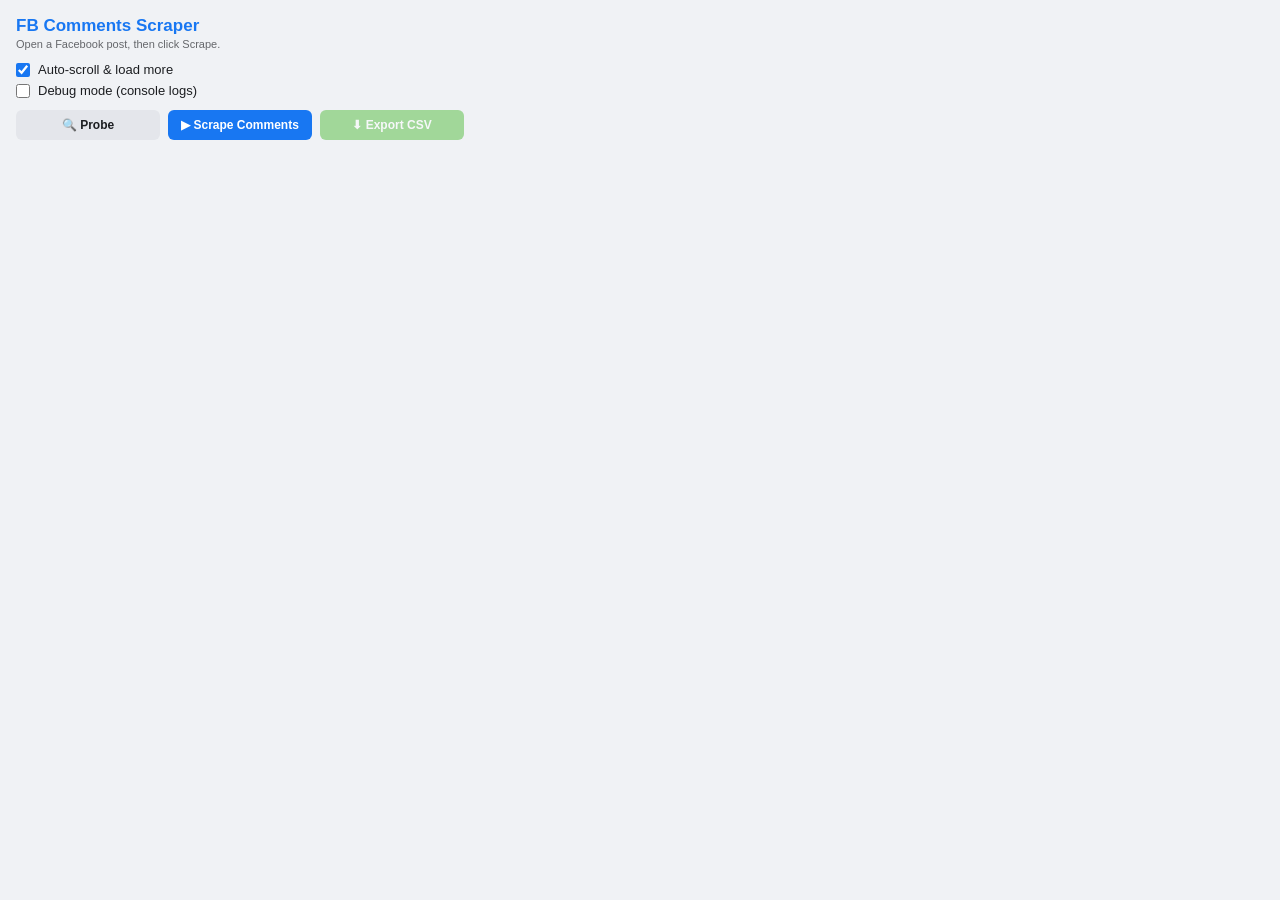
==== fb-comments-scraper/popup.html @ ad3be996 "Add FB Comments Scraper Chrome extension Manifest V3 Chrome extension that scrapes Facebook post com" ====
<!DOCTYPE html>
<html lang="en">
<head>
  <meta charset="UTF-8" />
  <meta name="viewport" content="width=device-width, initial-scale=1.0" />
  <title>FB Comments Scraper</title>
  <link rel="stylesheet" href="styles.css" />
</head>
<body>
  <div class="container">
    <header>
      <h1>FB Comments Scraper</h1>
      <p class="subtitle">Open a Facebook post, then click Scrape.</p>
    </header>

    <section class="options">
      <label class="toggle">
        <input type="checkbox" id="opt-autoscroll" checked />
        <span>Auto-scroll &amp; load more</span>
      </label>
      <label class="toggle">
        <input type="checkbox" id="opt-debug" />
        <span>Debug mode (console logs)</span>
      </label>
    </section>

    <section class="actions">
      <button id="btn-probe" class="btn btn-secondary" title="Test selectors without full scrape">
        🔍 Probe
      </button>
      <button id="btn-scrape" class="btn btn-primary">
        ▶ Scrape Comments
      </button>
      <button id="btn-export" class="btn btn-success" disabled>
        ⬇ Export CSV
      </button>
    </section>

    <div id="status-box" class="status hidden"></div>

    <div id="debug-box" class="debug-panel hidden">
      <h3>Debug Probe Result</h3>
      <pre id="debug-output"></pre>
    </div>

    <div id="preview-box" class="preview hidden">
      <h3>Preview <span id="preview-count"></span></h3>
      <div id="preview-table-wrap">
        <table id="preview-table">
          <thead>
            <tr>
              <th>Author</th>
              <th>Text</th>
              <th>Time</th>
              <th>Likes</th>
            </tr>
          </thead>
          <tbody id="preview-body"></tbody>
        </table>
      </div>
    </div>
  </div>
  <script src="popup.js"></script>
</body>
</html>
---- fb-comments-scraper/styles.css ----
* {
  box-sizing: border-box;
  margin: 0;
  padding: 0;
}

body {
  font-family: -apple-system, BlinkMacSystemFont, 'Segoe UI', Roboto, sans-serif;
  font-size: 13px;
  background: #f0f2f5;
  color: #1c1e21;
  min-width: 380px;
  max-width: 480px;
}

.container {
  padding: 16px;
  display: flex;
  flex-direction: column;
  gap: 12px;
}

header h1 {
  font-size: 17px;
  font-weight: 700;
  color: #1877f2;
}

header .subtitle {
  font-size: 11px;
  color: #65676b;
  margin-top: 2px;
}

/* Options */
.options {
  display: flex;
  flex-direction: column;
  gap: 6px;
}

.toggle {
  display: flex;
  align-items: center;
  gap: 8px;
  cursor: pointer;
  user-select: none;
}

.toggle input[type="checkbox"] {
  width: 14px;
  height: 14px;
  accent-color: #1877f2;
  cursor: pointer;
}

/* Actions */
.actions {
  display: flex;
  gap: 8px;
  flex-wrap: wrap;
}

.btn {
  flex: 1;
  padding: 8px 12px;
  border: none;
  border-radius: 6px;
  cursor: pointer;
  font-size: 12px;
  font-weight: 600;
  transition: background 0.15s, opacity 0.15s;
  white-space: nowrap;
}

.btn:disabled {
  opacity: 0.45;
  cursor: not-allowed;
}

.btn-primary {
  background: #1877f2;
  color: #fff;
}
.btn-primary:hover:not(:disabled) { background: #1461c2; }

.btn-secondary {
  background: #e4e6eb;
  color: #1c1e21;
}
.btn-secondary:hover:not(:disabled) { background: #d0d2d8; }

.btn-success {
  background: #42b72a;
  color: #fff;
}
.btn-success:hover:not(:disabled) { background: #36a420; }

/* Status */
.status {
  padding: 8px 10px;
  border-radius: 6px;
  font-size: 12px;
  background: #e7f3ff;
  color: #1877f2;
  border: 1px solid #b3d4f8;
  word-break: break-word;
}

.status.error {
  background: #fff0f0;
  color: #c00;
  border-color: #f7a9a9;
}

.status.success {
  background: #e6f7e6;
  color: #1a7b1a;
  border-color: #9dd69d;
}

/* Debug panel */
.debug-panel {
  background: #1c1e21;
  color: #42b72a;
  border-radius: 6px;
  padding: 10px;
  max-height: 220px;
  overflow-y: auto;
}

.debug-panel h3 {
  font-size: 11px;
  color: #90c8f0;
  margin-bottom: 6px;
}

.debug-panel pre {
  font-size: 10px;
  white-space: pre-wrap;
  word-break: break-all;
  line-height: 1.5;
}

/* Preview table */
.preview h3 {
  font-size: 12px;
  font-weight: 700;
  margin-bottom: 6px;
  color: #1c1e21;
}

.preview-table-wrap {
  max-height: 220px;
  overflow-y: auto;
  border: 1px solid #dadde1;
  border-radius: 6px;
}

#preview-table {
  width: 100%;
  border-collapse: collapse;
  font-size: 11px;
}

#preview-table th {
  background: #e4e6eb;
  padding: 5px 6px;
  text-align: left;
  font-weight: 700;
  position: sticky;
  top: 0;
}

#preview-table td {
  padding: 4px 6px;
  border-top: 1px solid #e4e6eb;
  vertical-align: top;
  max-width: 160px;
  overflow: hidden;
  text-overflow: ellipsis;
  white-space: nowrap;
}

#preview-table tr:nth-child(even) td {
  background: #f7f8fa;
}

.hidden { display: none !important; }
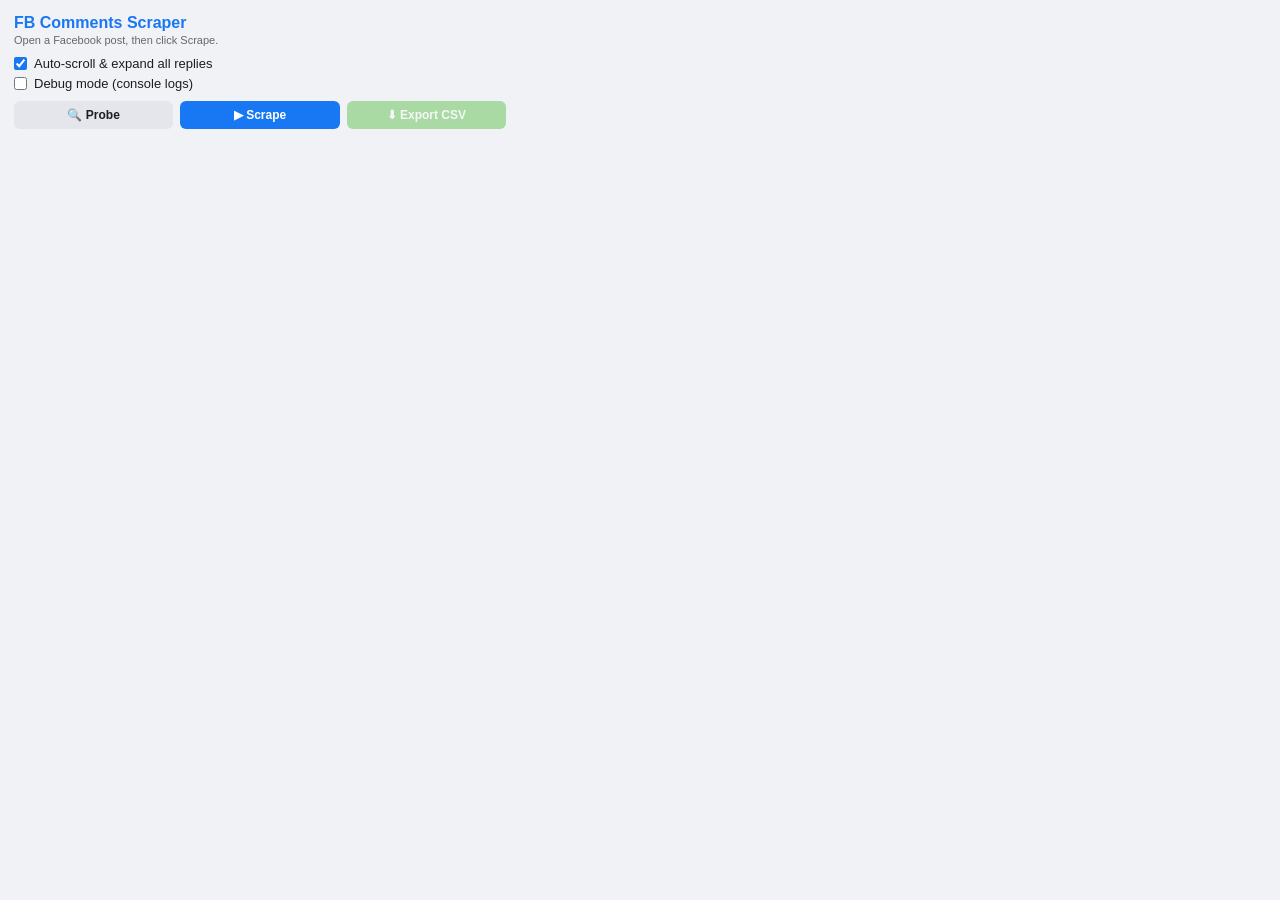
==== commit 87f08ae5: "Enhance scraper: post metadata, nested threads, AI-ready CSV Post metadata: - Scrape date, post date" ====
--- a/fb-comments-scraper/popup.html
+++ b/fb-comments-scraper/popup.html
@@ -2,7 +2,6 @@
 <html lang="en">
 <head>
   <meta charset="UTF-8" />
-  <meta name="viewport" content="width=device-width, initial-scale=1.0" />
   <title>FB Comments Scraper</title>
   <link rel="stylesheet" href="styles.css" />
 </head>
@@ -16,7 +15,7 @@
     <section class="options">
       <label class="toggle">
         <input type="checkbox" id="opt-autoscroll" checked />
-        <span>Auto-scroll &amp; load more</span>
+        <span>Auto-scroll &amp; expand all replies</span>
       </label>
       <label class="toggle">
         <input type="checkbox" id="opt-debug" />
@@ -25,40 +24,52 @@
     </section>
 
     <section class="actions">
-      <button id="btn-probe" class="btn btn-secondary" title="Test selectors without full scrape">
-        🔍 Probe
-      </button>
-      <button id="btn-scrape" class="btn btn-primary">
-        ▶ Scrape Comments
-      </button>
-      <button id="btn-export" class="btn btn-success" disabled>
-        ⬇ Export CSV
-      </button>
+      <button id="btn-probe"  class="btn btn-secondary" title="Quick test – no full scroll">🔍 Probe</button>
+      <button id="btn-scrape" class="btn btn-primary">▶ Scrape</button>
+      <button id="btn-export" class="btn btn-success" disabled>⬇ Export CSV</button>
     </section>
 
     <div id="status-box" class="status hidden"></div>
 
-    <div id="debug-box" class="debug-panel hidden">
-      <h3>Debug Probe Result</h3>
-      <pre id="debug-output"></pre>
+    <!-- Post Metadata Panel -->
+    <div id="meta-panel" class="meta-panel hidden">
+      <div class="meta-panel-title">Post info</div>
+      <table id="meta-table" class="meta-table">
+        <tbody id="meta-body"></tbody>
+      </table>
     </div>
 
+    <!-- Reaction Bar -->
+    <div id="reaction-bar" class="reaction-bar hidden">
+      <div class="reaction-bar-title">Reactions</div>
+      <div id="reaction-chips" class="reaction-chips"></div>
+    </div>
+
+    <!-- Comment Preview Table -->
     <div id="preview-box" class="preview hidden">
-      <h3>Preview <span id="preview-count"></span></h3>
-      <div id="preview-table-wrap">
+      <div class="preview-title">Comments <span id="preview-count"></span></div>
+      <div class="preview-table-wrap">
         <table id="preview-table">
           <thead>
             <tr>
+              <th>#</th>
+              <th>Thread</th>
               <th>Author</th>
               <th>Text</th>
               <th>Time</th>
-              <th>Likes</th>
+              <th>❤</th>
             </tr>
           </thead>
           <tbody id="preview-body"></tbody>
         </table>
       </div>
     </div>
+
+    <!-- Debug Panel -->
+    <div id="debug-box" class="debug-panel hidden">
+      <div class="debug-title">Debug Probe</div>
+      <pre id="debug-output"></pre>
+    </div>
   </div>
   <script src="popup.js"></script>
 </body>
--- a/fb-comments-scraper/styles.css
+++ b/fb-comments-scraper/styles.css
@@ -1,189 +1,129 @@
-* {
-  box-sizing: border-box;
-  margin: 0;
-  padding: 0;
-}
+* { box-sizing: border-box; margin: 0; padding: 0; }
 
 body {
   font-family: -apple-system, BlinkMacSystemFont, 'Segoe UI', Roboto, sans-serif;
   font-size: 13px;
   background: #f0f2f5;
   color: #1c1e21;
-  min-width: 380px;
-  max-width: 480px;
+  min-width: 400px;
+  max-width: 520px;
 }
 
 .container {
-  padding: 16px;
+  padding: 14px;
   display: flex;
   flex-direction: column;
-  gap: 12px;
+  gap: 10px;
 }
 
-header h1 {
-  font-size: 17px;
-  font-weight: 700;
-  color: #1877f2;
+/* ── Header ──────────────────────────────────────────────────────────────── */
+header h1 { font-size: 16px; font-weight: 700; color: #1877f2; }
+header .subtitle { font-size: 11px; color: #65676b; margin-top: 2px; }
+
+/* ── Options ─────────────────────────────────────────────────────────────── */
+.options { display: flex; flex-direction: column; gap: 5px; }
+.toggle { display: flex; align-items: center; gap: 7px; cursor: pointer; user-select: none; }
+.toggle input[type="checkbox"] { width: 13px; height: 13px; accent-color: #1877f2; cursor: pointer; }
+
+/* ── Actions ─────────────────────────────────────────────────────────────── */
+.actions { display: flex; gap: 7px; }
+.btn {
+  flex: 1; padding: 7px 10px; border: none; border-radius: 6px;
+  cursor: pointer; font-size: 12px; font-weight: 600;
+  transition: background .15s, opacity .15s; white-space: nowrap;
+}
+.btn:disabled { opacity: .4; cursor: not-allowed; }
+.btn-primary  { background: #1877f2; color: #fff; }
+.btn-primary:hover:not(:disabled)  { background: #1461c2; }
+.btn-secondary { background: #e4e6eb; color: #1c1e21; }
+.btn-secondary:hover:not(:disabled) { background: #d0d2d8; }
+.btn-success  { background: #42b72a; color: #fff; }
+.btn-success:hover:not(:disabled)  { background: #36a420; }
+
+/* ── Status ──────────────────────────────────────────────────────────────── */
+.status {
+  padding: 7px 9px; border-radius: 6px; font-size: 12px;
+  background: #e7f3ff; color: #1877f2; border: 1px solid #b3d4f8; word-break: break-word;
+}
+.status.error   { background: #fff0f0; color: #c00;    border-color: #f7a9a9; }
+.status.success { background: #e6f7e6; color: #1a7b1a; border-color: #9dd69d; }
+
+/* ── Post Meta Panel ─────────────────────────────────────────────────────── */
+.meta-panel {
+  background: #fff; border: 1px solid #dadde1; border-radius: 8px; overflow: hidden;
+}
+.meta-panel-title {
+  font-size: 11px; font-weight: 700; color: #65676b; text-transform: uppercase;
+  letter-spacing: .05em; padding: 6px 10px; background: #f7f8fa; border-bottom: 1px solid #e4e6eb;
+}
+.meta-table { width: 100%; border-collapse: collapse; font-size: 11px; }
+.meta-table td { padding: 3px 10px; vertical-align: top; }
+.meta-table tr:nth-child(even) td { background: #fafbfc; }
+.meta-table .meta-key { color: #65676b; width: 140px; white-space: nowrap; }
+.meta-table .meta-val { color: #1c1e21; word-break: break-all; }
+
+/* ── Reaction Bar ────────────────────────────────────────────────────────── */
+.reaction-bar {
+  background: #fff; border: 1px solid #dadde1; border-radius: 8px; padding: 8px 10px;
+}
+.reaction-bar-title {
+  font-size: 11px; font-weight: 700; color: #65676b; text-transform: uppercase;
+  letter-spacing: .05em; margin-bottom: 6px;
+}
+.reaction-chips { display: flex; flex-wrap: wrap; gap: 6px; }
+.reaction-chip {
+  display: flex; align-items: center; gap: 4px;
+  background: #f0f2f5; border-radius: 99px; padding: 3px 8px;
+  font-size: 12px; font-weight: 600;
+}
+.reaction-chip .emoji { font-size: 14px; }
+.reaction-chip .count { color: #1c1e21; }
+.reaction-total {
+  font-size: 12px; font-weight: 700; color: #1877f2;
+  background: #e7f3ff; border-radius: 99px; padding: 3px 10px;
 }
 
-header .subtitle {
-  font-size: 11px;
-  color: #65676b;
-  margin-top: 2px;
+/* ── Preview Table ───────────────────────────────────────────────────────── */
+.preview { background: #fff; border: 1px solid #dadde1; border-radius: 8px; overflow: hidden; }
+.preview-title {
+  font-size: 11px; font-weight: 700; color: #65676b; text-transform: uppercase;
+  letter-spacing: .05em; padding: 6px 10px; background: #f7f8fa; border-bottom: 1px solid #e4e6eb;
+}
+.preview-table-wrap { max-height: 260px; overflow-y: auto; }
+#preview-table { width: 100%; border-collapse: collapse; font-size: 11px; }
+#preview-table th {
+  background: #e4e6eb; padding: 4px 6px; text-align: left;
+  font-weight: 700; position: sticky; top: 0; z-index: 1;
+}
+#preview-table td {
+  padding: 3px 6px; border-top: 1px solid #e4e6eb;
+  vertical-align: top; max-width: 0;
+}
+#preview-table tr:nth-child(even) td { background: #fafbfc; }
+
+.col-seq   { width: 28px; color: #65676b; }
+.col-thread { width: 46px; }
+.col-author { width: 80px; overflow: hidden; text-overflow: ellipsis; white-space: nowrap; }
+.col-text  { width: 160px; overflow: hidden; text-overflow: ellipsis; white-space: nowrap; }
+.col-time  { width: 70px; color: #65676b; white-space: nowrap; }
+.col-react { width: 28px; text-align: right; color: #65676b; }
+
+/* Thread depth indentation */
+.depth-badge {
+  display: inline-block; font-family: monospace; color: #1877f2;
+  font-size: 10px; margin-right: 3px;
+}
+.thread-badge {
+  display: inline-block; font-size: 10px; background: #e7f3ff;
+  color: #1877f2; border-radius: 4px; padding: 0 4px; font-weight: 700;
 }
 
-/* Options */
-.options {
-  display: flex;
-  flex-direction: column;
-  gap: 6px;
+/* ── Debug Panel ─────────────────────────────────────────────────────────── */
+.debug-panel {
+  background: #1c1e21; color: #42b72a; border-radius: 8px;
+  padding: 10px; max-height: 240px; overflow-y: auto;
 }
-
-.toggle {
-  display: flex;
-  align-items: center;
-  gap: 8px;
-  cursor: pointer;
-  user-select: none;
-}
-
-.toggle input[type="checkbox"] {
-  width: 14px;
-  height: 14px;
-  accent-color: #1877f2;
-  cursor: pointer;
-}
-
-/* Actions */
-.actions {
-  display: flex;
-  gap: 8px;
-  flex-wrap: wrap;
-}
-
-.btn {
-  flex: 1;
-  padding: 8px 12px;
-  border: none;
-  border-radius: 6px;
-  cursor: pointer;
-  font-size: 12px;
-  font-weight: 600;
-  transition: background 0.15s, opacity 0.15s;
-  white-space: nowrap;
-}
-
-.btn:disabled {
-  opacity: 0.45;
-  cursor: not-allowed;
-}
-
-.btn-primary {
-  background: #1877f2;
-  color: #fff;
-}
-.btn-primary:hover:not(:disabled) { background: #1461c2; }
-
-.btn-secondary {
-  background: #e4e6eb;
-  color: #1c1e21;
-}
-.btn-secondary:hover:not(:disabled) { background: #d0d2d8; }
-
-.btn-success {
-  background: #42b72a;
-  color: #fff;
-}
-.btn-success:hover:not(:disabled) { background: #36a420; }
-
-/* Status */
-.status {
-  padding: 8px 10px;
-  border-radius: 6px;
-  font-size: 12px;
-  background: #e7f3ff;
-  color: #1877f2;
-  border: 1px solid #b3d4f8;
-  word-break: break-word;
-}
-
-.status.error {
-  background: #fff0f0;
-  color: #c00;
-  border-color: #f7a9a9;
-}
-
-.status.success {
-  background: #e6f7e6;
-  color: #1a7b1a;
-  border-color: #9dd69d;
-}
-
-/* Debug panel */
-.debug-panel {
-  background: #1c1e21;
-  color: #42b72a;
-  border-radius: 6px;
-  padding: 10px;
-  max-height: 220px;
-  overflow-y: auto;
-}
-
-.debug-panel h3 {
-  font-size: 11px;
-  color: #90c8f0;
-  margin-bottom: 6px;
-}
-
-.debug-panel pre {
-  font-size: 10px;
-  white-space: pre-wrap;
-  word-break: break-all;
-  line-height: 1.5;
-}
-
-/* Preview table */
-.preview h3 {
-  font-size: 12px;
-  font-weight: 700;
-  margin-bottom: 6px;
-  color: #1c1e21;
-}
-
-.preview-table-wrap {
-  max-height: 220px;
-  overflow-y: auto;
-  border: 1px solid #dadde1;
-  border-radius: 6px;
-}
-
-#preview-table {
-  width: 100%;
-  border-collapse: collapse;
-  font-size: 11px;
-}
-
-#preview-table th {
-  background: #e4e6eb;
-  padding: 5px 6px;
-  text-align: left;
-  font-weight: 700;
-  position: sticky;
-  top: 0;
-}
-
-#preview-table td {
-  padding: 4px 6px;
-  border-top: 1px solid #e4e6eb;
-  vertical-align: top;
-  max-width: 160px;
-  overflow: hidden;
-  text-overflow: ellipsis;
-  white-space: nowrap;
-}
-
-#preview-table tr:nth-child(even) td {
-  background: #f7f8fa;
-}
+.debug-title { font-size: 11px; color: #90c8f0; font-weight: 700; margin-bottom: 6px; }
+.debug-panel pre { font-size: 10px; white-space: pre-wrap; word-break: break-all; line-height: 1.5; }
 
 .hidden { display: none !important; }
